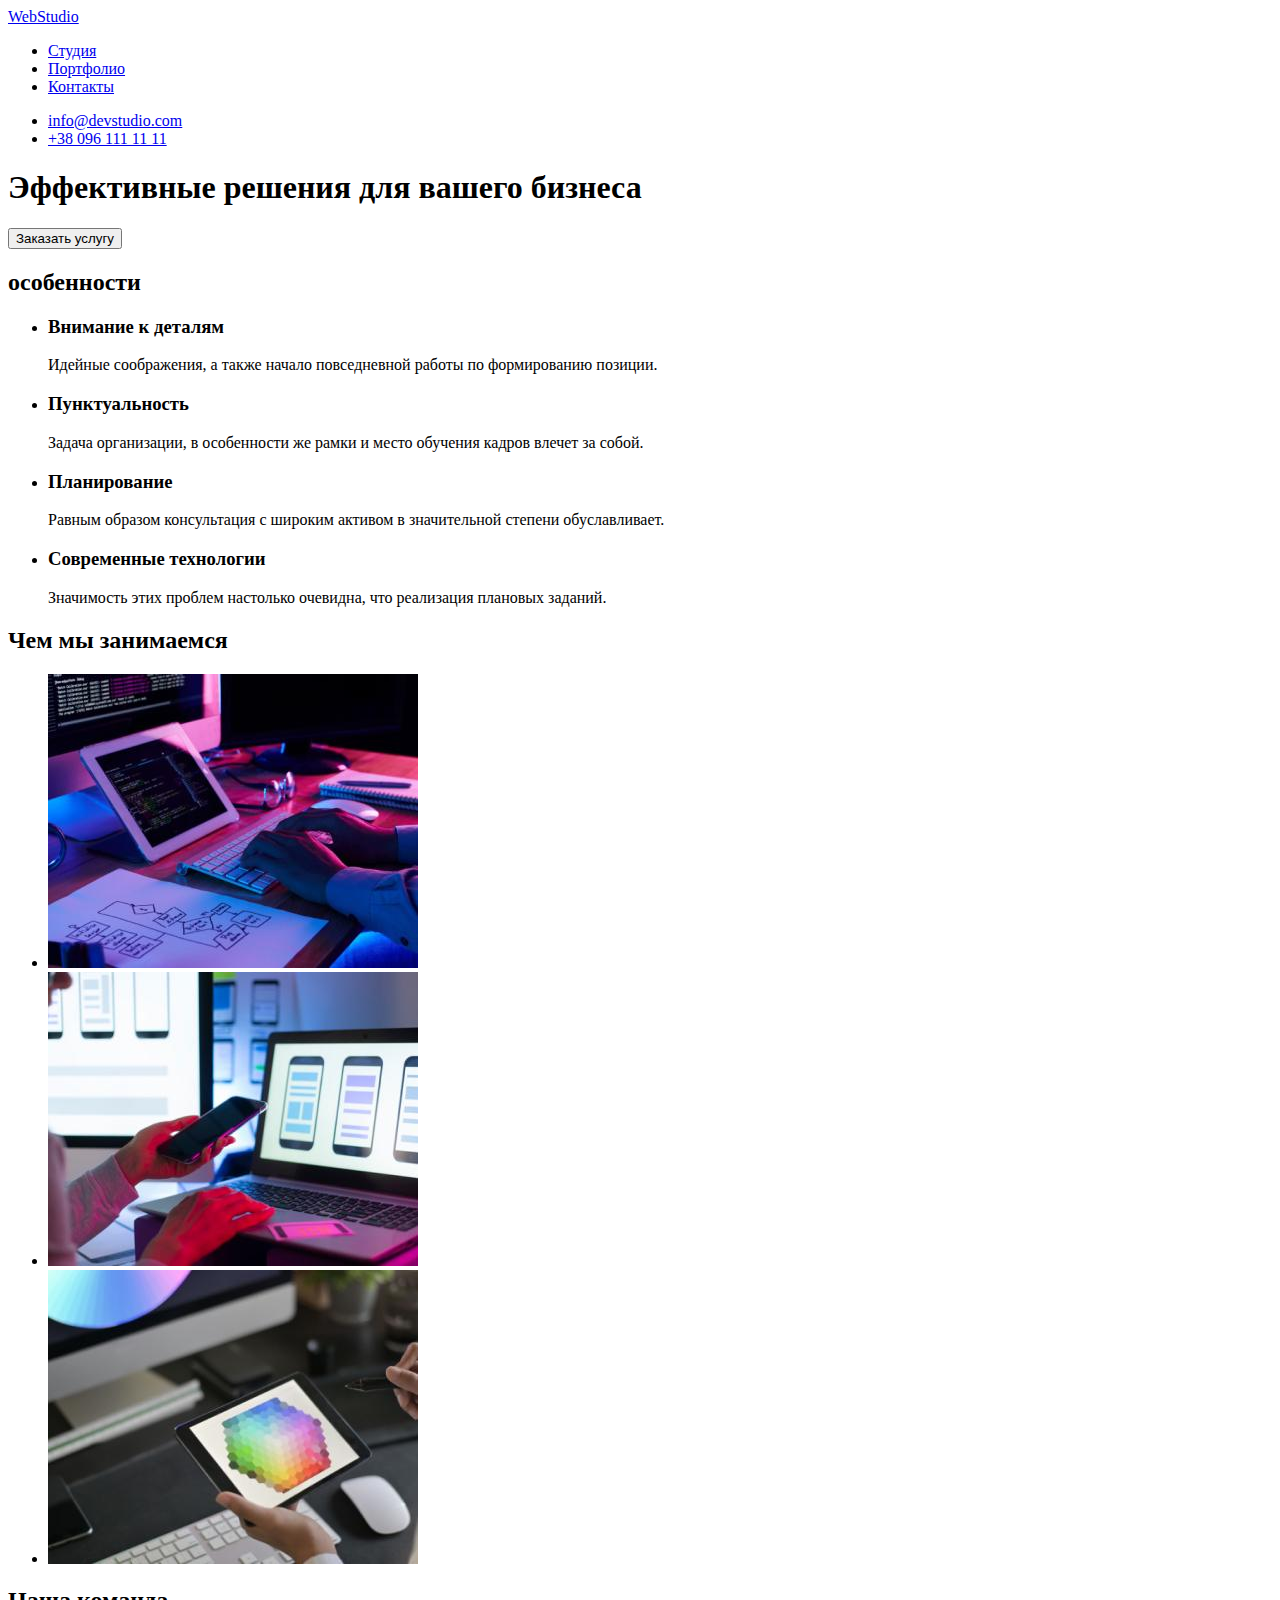
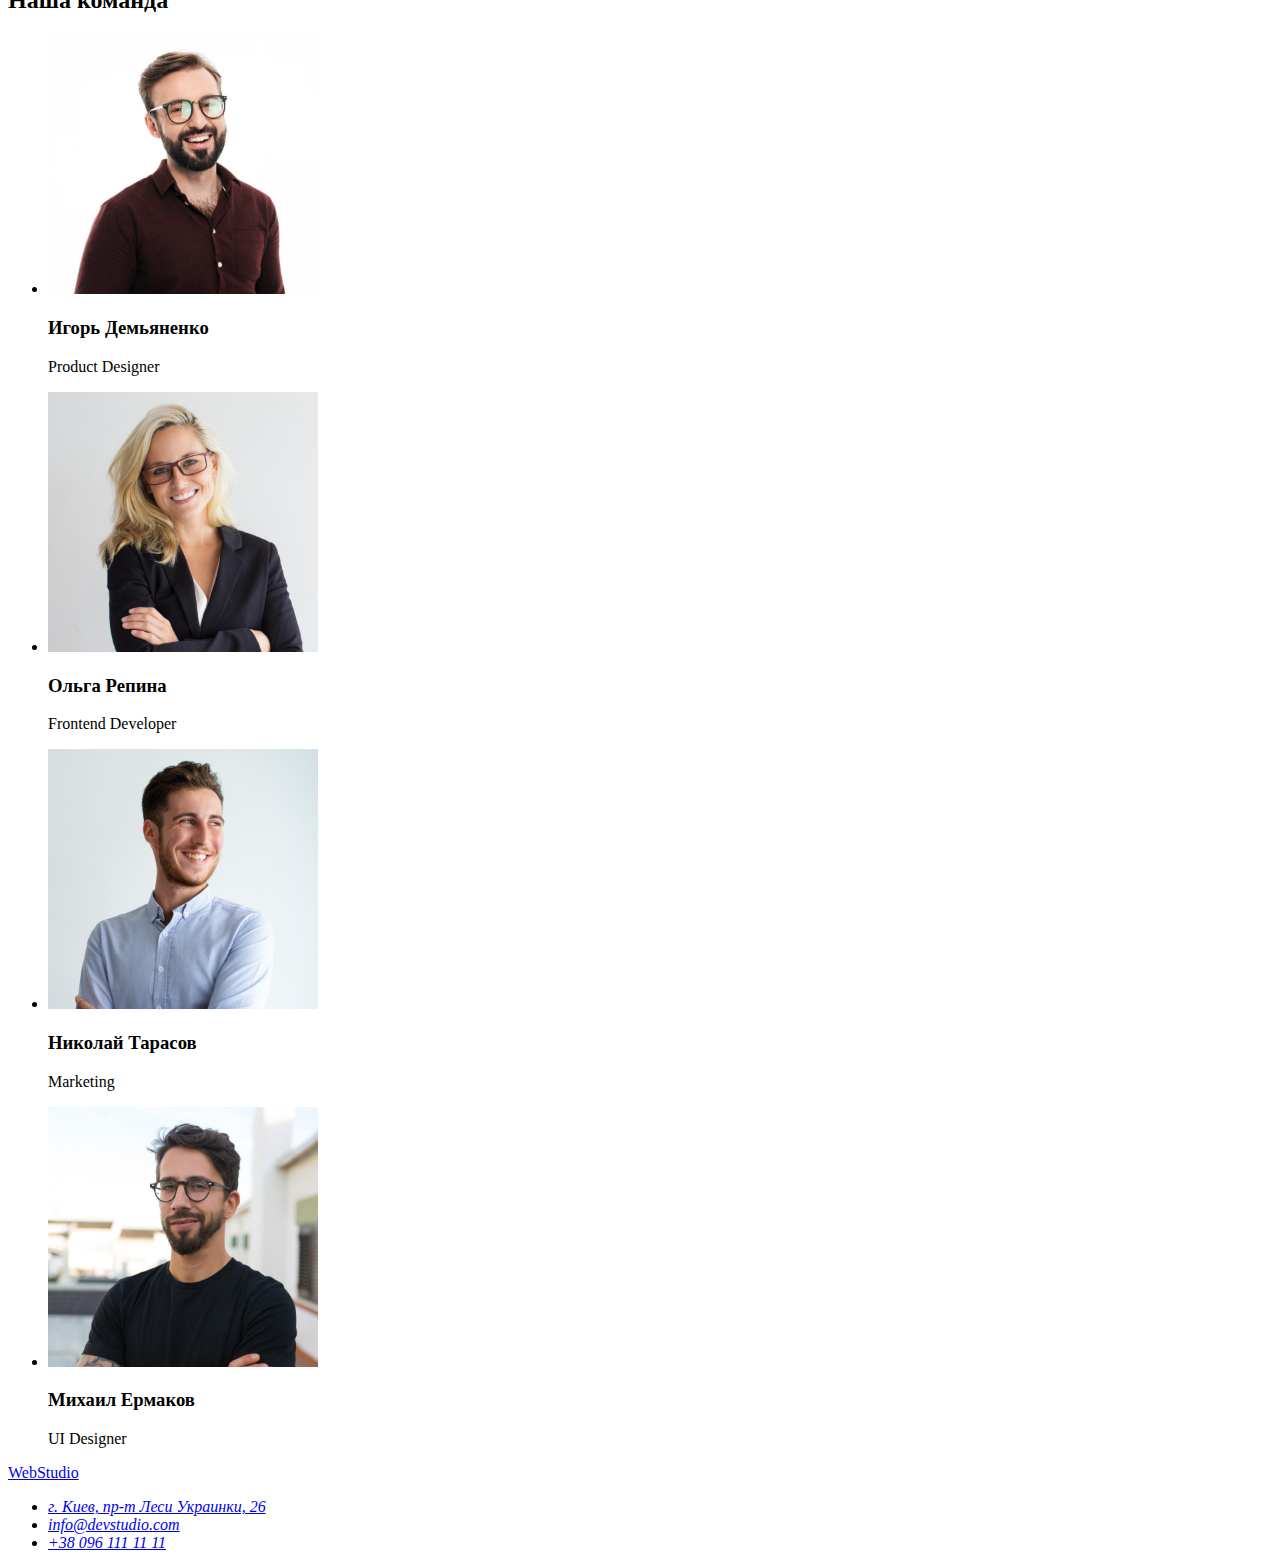
==== index.html @ 1e9b4a6d "Add-hw-1" ====
<!DOCTYPE html>
<html lang="ru">

<head>
    <meta charset="UTF-8">
    <meta http-equiv="X-UA-Compatible" content="IE=edge">
    <meta name="viewport" content="width=device-width, initial-scale=1.0">
    <title>Студия</title>
</head>

<body>
    <header>
        <nav>
            <a href="./index.html" class="logo" lang="en">WebStudio</a>
            <ul>
                <li> <a href="#">Студия</a> </li>
                <li> <a href="#">Портфолио</a> </li>
                <li> <a href="#">Контакты</a> </li>
            </ul>
        </nav>
        <ul>
            <li><a href="mailto:info@devstudio.com">info@devstudio.com</a></li>
            <li><a href="tel:380961111111">+38 096 111 11 11</a></li>
        </ul>
    </header>
    <main>
        <section>
            <h1>Эффективные решения для вашего бизнеса</h1>
            <button type="button" class="button">Заказать услугу</button>
        </section>
        <section>
            <h2>особенности</h2>
            <ul>
                <li>
                    <h3>Внимание к деталям</h3>
                    <p>Идейные соображения, а также начало повседневной работы по формированию позиции.</p>
                </li>
                <li>
                    <h3>Пунктуальность</h3>
                    <p>Задача организации, в особенности же рамки и место обучения кадров влечет за собой.</p>
                </li>
                <li>
                    <h3>Планирование</h3>
                    <p>Равным образом консультация с широким активом в значительной степени обуславливает.</p>
                </li>
                <li>
                    <h3>Современные технологии</h3>
                    <p>Значимость этих проблем настолько очевидна, что реализация плановых заданий.</p>
                </li>
            </ul>
        </section>
        <section>
            <h2>Чем мы занимаемся</h2>
            <ul>
                <li><img src="./img/box_1.jpg" width="370" alt="Сайт под ключ"></li>
                <li><img src="./img/box_2.jpg" width="370" alt="Разработка мобильных приложений"></li>
                <li><img src="./img/box_3.jpg" width="370" alt="Вэб дизайн"></li>
            </ul>
        </section>
        <Section>
            <h2>Наша команда</h2>
            <ul>
                <li>
                    <img src="./img/img.jpg" width="270" alt="Игорь Демьяненко-дизайн проэкт">
                    <h3>Игорь Демьяненко</h3>
                    <p lang="en">Product Designer</p>
                </li>
                <li>
                    <img src="./img/img_1.jpg" width="270" alt="Ольга Репина-фронтенд-разработчик">
                    <h3>Ольга Репина</h3>
                    <p lang="en">Frontend Developer</p>
                </li>
                <li>
                    <img src="./img/img_2.jpg" width="270" alt="Николай Тарасов-маркетинг">
                    <h3>Николай Тарасов</h3>
                    <p lang="en">Marketing</p>
                </li>
                <li>
                    <img src="./img/img_3.jpg" width="270" alt="Михаил Ермаков-дизайнер пользовательского интерфейса">
                    <h3>Михаил Ермаков</h3>
                    <p lang="en">UI Designer</p>
                </li>
            </ul>
        </Section>
    </main>
    <footer>
        <a href="./index.html" class="logo" lang="en"> WebStudio</a>
        <address>
            <ul>
                <li><a href="https://goo.gl/maps/Ztwmh6uLbBfJNppe7" target="_blank">г. Киев, пр-т Леси Украинки, 26</a>
                </li>
                <li><a href="mailto:info@devstudio.com"> info@devstudio.com</a></li>
                <li><a href="tel:380961111111"> +38 096 111 11 11</a></li>
            </ul>
        </address>
    </footer>
</body>

</html>
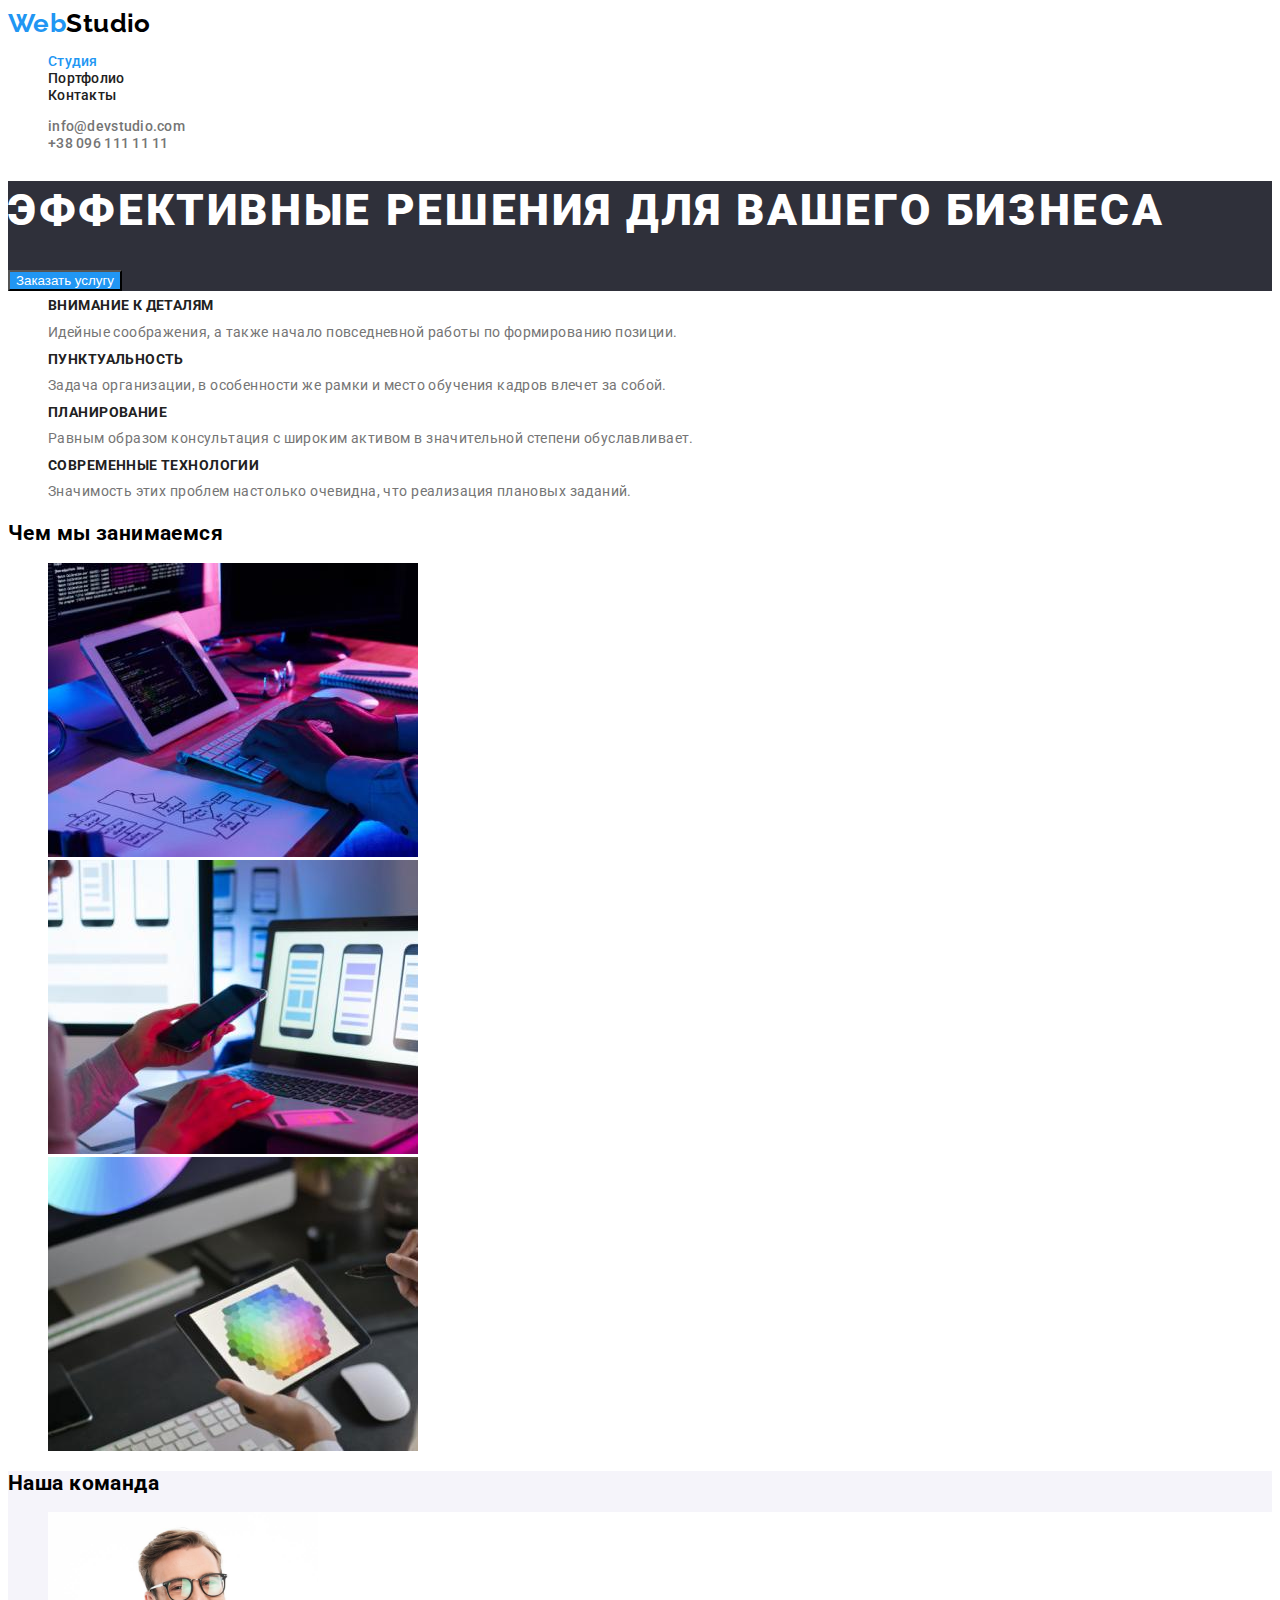
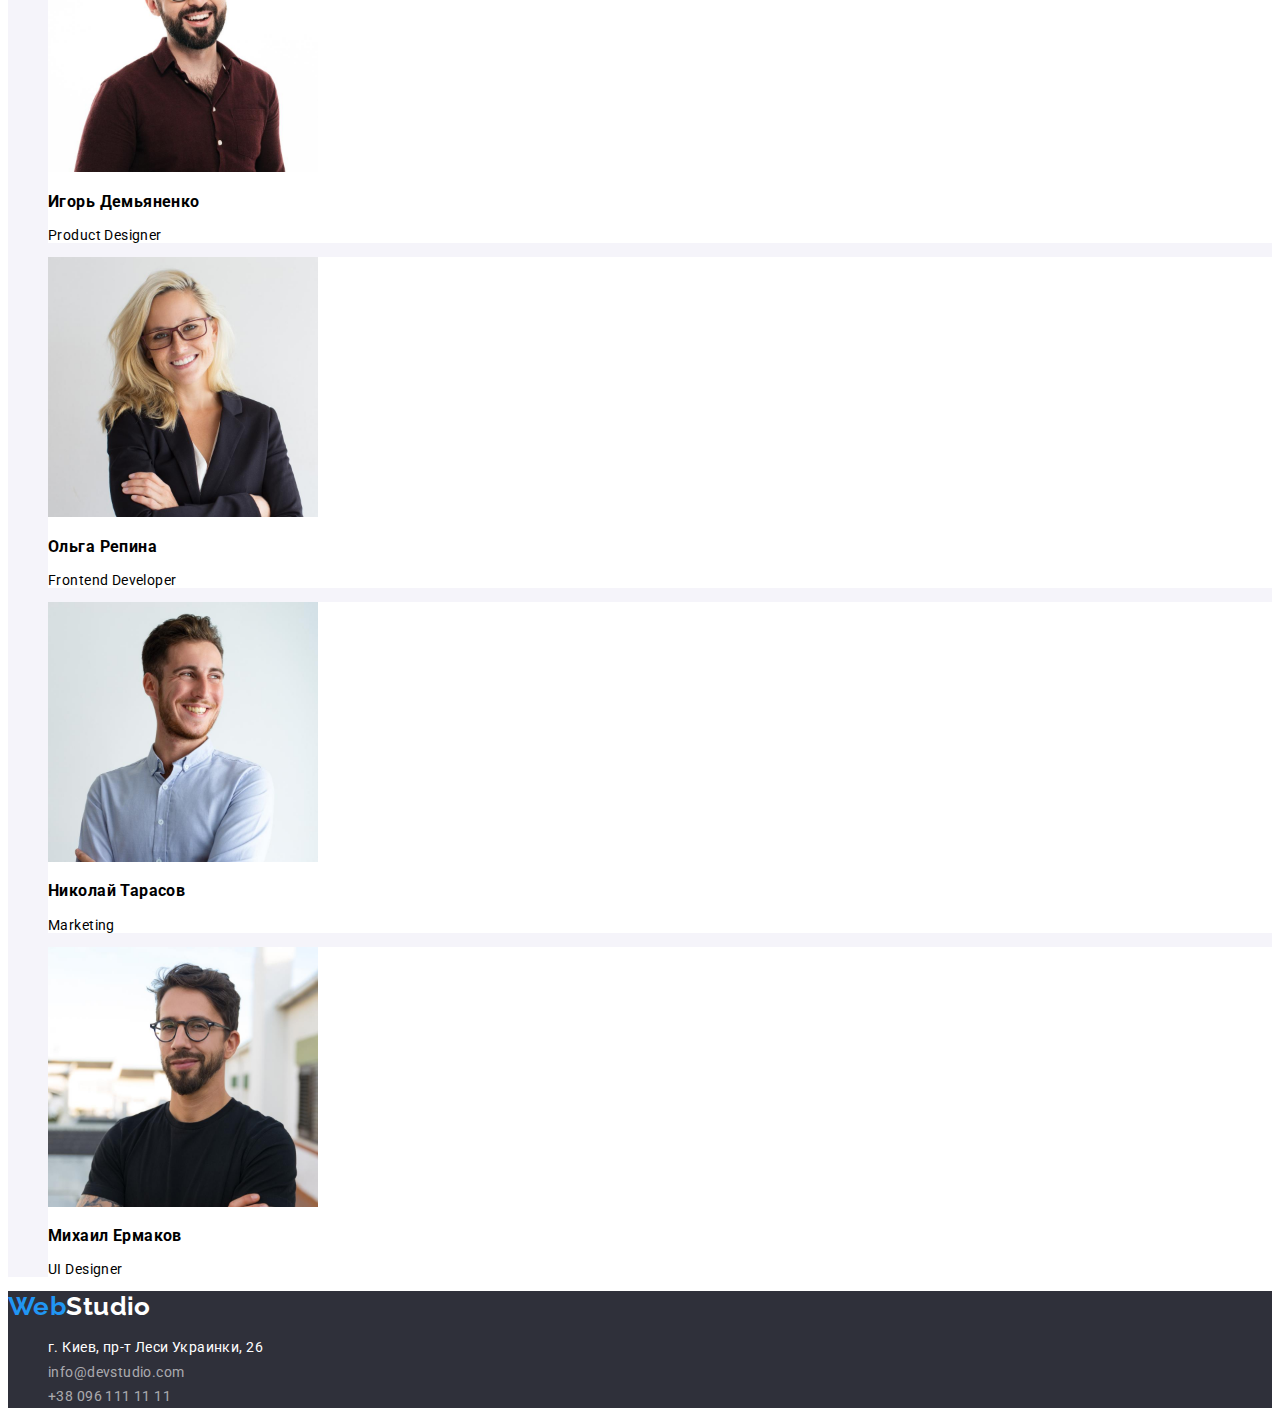
==== commit fe1cd659: "add portfolio and fonts" ====
--- a/index.html
+++ b/index.html
@@ -1,99 +1,119 @@
 <!DOCTYPE html>
 <html lang="ru">
+  <head>
+    <meta charset="UTF-8" />
+    <meta http-equiv="X-UA-Compatible" content="IE=edge" />
+    <meta name="viewport" content="width=device-width, initial-scale=1.0" />
+    <title>Студия</title>
+    <link rel="preconnect" href="https://fonts.googleapis.com" />
+    <link rel="preconnect" href="https://fonts.gstatic.com" crossorigin />
+    <link
+      href="https://fonts.googleapis.com/css2?family=Raleway:wght@700&family=Roboto:wght@400;500;700;900&display=swap"
+      rel="stylesheet"
+    />
+    <link rel="stylesheet" href="./css/styles.css" />
+  </head>
 
-<head>
-    <meta charset="UTF-8">
-    <meta http-equiv="X-UA-Compatible" content="IE=edge">
-    <meta name="viewport" content="width=device-width, initial-scale=1.0">
-    <title>Студия</title>
-</head>
-
-<body>
+  <body>
     <header>
-        <nav>
-            <a href="./index.html" class="logo" lang="en">WebStudio</a>
-            <ul>
-                <li> <a href="#">Студия</a> </li>
-                <li> <a href="#">Портфолио</a> </li>
-                <li> <a href="#">Контакты</a> </li>
-            </ul>
-        </nav>
-        <ul>
-            <li><a href="mailto:info@devstudio.com">info@devstudio.com</a></li>
-            <li><a href="tel:380961111111">+38 096 111 11 11</a></li>
+      <nav>
+        <a href="./index.html" class="logo" lang="en"><span class="logo-web">Web</span>Studio</a>
+        <ul class="link-list">
+          <li><a class="link current" href="./index.html">Студия</a></li>
+          <li><a class="link" href="./portfolio.html">Портфолио</a></li>
+          <li><a class="link" href="#">Контакты</a></li>
         </ul>
+      </nav>
+      <ul class="link-list">
+        <li><a class="link-contact" href="mailto:info@devstudio.com">info@devstudio.com</a></li>
+        <li><a class="link-contact" href="tel:380961111111">+38 096 111 11 11</a></li>
+      </ul>
     </header>
     <main>
-        <section>
-            <h1>Эффективные решения для вашего бизнеса</h1>
-            <button type="button" class="button">Заказать услугу</button>
-        </section>
-        <section>
-            <h2>особенности</h2>
-            <ul>
-                <li>
-                    <h3>Внимание к деталям</h3>
-                    <p>Идейные соображения, а также начало повседневной работы по формированию позиции.</p>
-                </li>
-                <li>
-                    <h3>Пунктуальность</h3>
-                    <p>Задача организации, в особенности же рамки и место обучения кадров влечет за собой.</p>
-                </li>
-                <li>
-                    <h3>Планирование</h3>
-                    <p>Равным образом консультация с широким активом в значительной степени обуславливает.</p>
-                </li>
-                <li>
-                    <h3>Современные технологии</h3>
-                    <p>Значимость этих проблем настолько очевидна, что реализация плановых заданий.</p>
-                </li>
-            </ul>
-        </section>
-        <section>
-            <h2>Чем мы занимаемся</h2>
-            <ul>
-                <li><img src="./img/box_1.jpg" width="370" alt="Сайт под ключ"></li>
-                <li><img src="./img/box_2.jpg" width="370" alt="Разработка мобильных приложений"></li>
-                <li><img src="./img/box_3.jpg" width="370" alt="Вэб дизайн"></li>
-            </ul>
-        </section>
-        <Section>
-            <h2>Наша команда</h2>
-            <ul>
-                <li>
-                    <img src="./img/img.jpg" width="270" alt="Игорь Демьяненко-дизайн проэкт">
-                    <h3>Игорь Демьяненко</h3>
-                    <p lang="en">Product Designer</p>
-                </li>
-                <li>
-                    <img src="./img/img_1.jpg" width="270" alt="Ольга Репина-фронтенд-разработчик">
-                    <h3>Ольга Репина</h3>
-                    <p lang="en">Frontend Developer</p>
-                </li>
-                <li>
-                    <img src="./img/img_2.jpg" width="270" alt="Николай Тарасов-маркетинг">
-                    <h3>Николай Тарасов</h3>
-                    <p lang="en">Marketing</p>
-                </li>
-                <li>
-                    <img src="./img/img_3.jpg" width="270" alt="Михаил Ермаков-дизайнер пользовательского интерфейса">
-                    <h3>Михаил Ермаков</h3>
-                    <p lang="en">UI Designer</p>
-                </li>
-            </ul>
-        </Section>
+      <section class="background-decision">
+        <h1 class="heading">Эффективные решения для вашего бизнеса</h1>
+        <button type="button" class="button">Заказать услугу</button>
+      </section>
+      <section>
+        <h2 hidden>особенности</h2>
+        <ul class="text-peculiarities">
+          <li>
+            <h3 class="title-peculiarities">Внимание к деталям</h3>
+            <p>Идейные соображения, а также начало повседневной работы по формированию позиции.</p>
+          </li>
+          <li>
+            <h3 class="title-peculiarities">Пунктуальность</h3>
+            <p>
+              Задача организации, в особенности же рамки и место обучения кадров влечет за собой.
+            </p>
+          </li>
+          <li>
+            <h3 class="title-peculiarities">Планирование</h3>
+            <p>
+              Равным образом консультация с широким активом в значительной степени обуславливает.
+            </p>
+          </li>
+          <li>
+            <h3 class="title-peculiarities">Современные технологии</h3>
+            <p>Значимость этих проблем настолько очевидна, что реализация плановых заданий.</p>
+          </li>
+        </ul>
+      </section>
+      <section>
+        <h2>Чем мы занимаемся</h2>
+        <ul class="our-work">
+          <li><img src="./img/box_1.jpg" width="370" alt="Сайт под ключ" /></li>
+          <li><img src="./img/box_2.jpg" width="370" alt="Разработка мобильных приложений" /></li>
+          <li><img src="./img/box_3.jpg" width="370" alt="Вэб дизайн" /></li>
+        </ul>
+      </section>
+      <section class="background-team">
+        <h2>Наша команда</h2>
+        <ul class="cards-team">
+          <li class="background-card-team">
+            <img src="./img/img.jpg" width="270" alt="Игорь Демьяненко-дизайн проэкт" />
+            <h3>Игорь Демьяненко</h3>
+            <p lang="en">Product Designer</p>
+          </li>
+          <li class="background-card-team">
+            <img src="./img/img_1.jpg" width="270" alt="Ольга Репина-фронтенд-разработчик" />
+            <h3>Ольга Репина</h3>
+            <p lang="en">Frontend Developer</p>
+          </li>
+          <li class="background-card-team">
+            <img src="./img/img_2.jpg" width="270" alt="Николай Тарасов-маркетинг" />
+            <h3>Николай Тарасов</h3>
+            <p lang="en">Marketing</p>
+          </li>
+          <li class="background-card-team">
+            <img
+              src="./img/img_3.jpg"
+              width="270"
+              alt="Михаил Ермаков-дизайнер пользовательского интерфейса"
+            />
+            <h3>Михаил Ермаков</h3>
+            <p lang="en">UI Designer</p>
+          </li>
+        </ul>
+      </section>
     </main>
-    <footer>
-        <a href="./index.html" class="logo" lang="en"> WebStudio</a>
-        <address>
-            <ul>
-                <li><a href="https://goo.gl/maps/Ztwmh6uLbBfJNppe7" target="_blank">г. Киев, пр-т Леси Украинки, 26</a>
-                </li>
-                <li><a href="mailto:info@devstudio.com"> info@devstudio.com</a></li>
-                <li><a href="tel:380961111111"> +38 096 111 11 11</a></li>
-            </ul>
-        </address>
+    <footer class="background-decision">
+      <a href="./index.html" class="logo-footer" lang="en"
+        ><span class="logo-web">Web</span>Studio</a
+      >
+      <address>
+        <ul class="link-list">
+          <li>
+            <a class="link-address" href="https://goo.gl/maps/Ztwmh6uLbBfJNppe7" target="_blank"
+              >г. Киев, пр-т Леси Украинки, 26</a
+            >
+          </li>
+          <li>
+            <a class="link-list-contact" href="mailto:info@devstudio.com"> info@devstudio.com</a>
+          </li>
+          <li><a class="link-list-contact" href="tel:380961111111"> +38 096 111 11 11</a></li>
+        </ul>
+      </address>
     </footer>
-</body>
-
-</html>+  </body>
+</html>
--- a/css/styles.css
+++ b/css/styles.css
@@ -0,0 +1,180 @@
+:root {
+  --brand-color: #2196f3;
+  --hever-button-color: #188ce8;
+  --color-background: #2f303a;
+  --color-background-team: #f5f4fa;
+  --background-card-team: #ffffff;
+  --main-text-color: #212121;
+  --second-text-color: #757575;
+  --contact-text: #ffffff99;
+}
+
+body {
+  font-family: 'Roboto', 'Raleway';
+  letter-spacing: 0.03em;
+  background-color: #ffffff;
+  font-size: 14px;
+  /* Как задать цвет шрифта color: #212121; */
+}
+.background-decision {
+  background-color: var(--color-background);
+}
+
+.background-team {
+  background-color: var(--color-background-team);
+}
+
+.background-card-team {
+  background-color: var(--background-card-team);
+}
+
+.logo {
+  font-family: 'Raleway';
+  font-style: normal;
+  font-weight: 700;
+  font-size: 26px;
+  line-height: 1.19;
+  text-decoration: none;
+  color: #000000;
+}
+
+.logo-web,
+.studio-current :active {
+  color: var(--brand-color);
+}
+
+.logo-footer {
+  font-family: 'Raleway';
+  font-style: normal;
+  font-weight: 700;
+  font-size: 26px;
+  line-height: 1.19;
+  text-decoration: none;
+  color: var(--background-card-team);
+}
+
+.heading {
+  font-weight: 900;
+  font-size: 44px;
+  line-height: 1.36;
+  letter-spacing: 0.06em;
+  text-transform: uppercase;
+  color: var(--background-card-team);
+}
+
+.link {
+  font-weight: 500;
+  font-size: 14px;
+  line-height: 1.14;
+  color: var(--main-text-color);
+  letter-spacing: 0.02em;
+  text-decoration: none;
+}
+
+.current {
+  color: var(--brand-color);
+}
+
+.link-contact {
+  font-weight: 500;
+  font-size: 14px;
+  line-height: 1.14;
+  letter-spacing: 0.02em;
+  color: var(--second-text-color);
+  text-decoration: none;
+}
+
+.link-list :hover,
+.link-list :focus {
+  color: var(--brand-color);
+}
+
+.link-address {
+  font-weight: 400;
+  font-size: 14px;
+  line-height: 1.71;
+  color: var(--background-card-team);
+  font-style: normal;
+  text-decoration: none;
+}
+
+.link-list-contact {
+  font-weight: 400;
+  font-size: 14px;
+  line-height: 24px;
+  color: #ffffff99;
+  font-style: normal;
+  text-decoration: none;
+}
+
+.button {
+  background: var(--brand-color);
+  color: var(--background-card-team);
+}
+
+.button:hover {
+  background: var(--hever-button-color);
+}
+
+/* Особенности */
+
+.title-peculiarities {
+  font-weight: 700;
+  font-size: 14px;
+  line-height: 1.14px;
+  text-transform: uppercase;
+  color: var(--main-text-color);
+}
+
+.text-peculiarities {
+  font-weight: 400;
+  font-size: 14px;
+  line-height: 1.71;
+  color: #757575;
+}
+
+.link-list,
+.text-peculiarities,
+.our-work,
+.cards-team,
+.filter,
+.cards {
+  list-style-type: none;
+}
+
+.button-filter {
+  font-weight: 500;
+  font-size: 16px;
+  line-height: 1.62;
+  letter-spacing: 0.03em;
+  color: var(--main-text-color);
+  background: var(--color-background-team);
+  border: none;
+  cursor: pointer;
+}
+
+.button-all {
+  background-color: var(--brand-color);
+  color: var(--background-card-team);
+}
+.button-filter:hover,
+.button-filter:focus {
+  background-color: var(--hever-button-color);
+}
+
+.title-cards {
+  font-style: normal;
+  font-weight: 700;
+  font-size: 18px;
+  line-height: 2;
+  letter-spacing: 0.06em;
+  color: var(--main-text-color);
+}
+
+.text-card {
+  font-weight: 400;
+  font-size: 16px;
+  line-height: 1.87;
+  letter-spacing: 0.03em;
+  color: var(--second-text-color);
+}
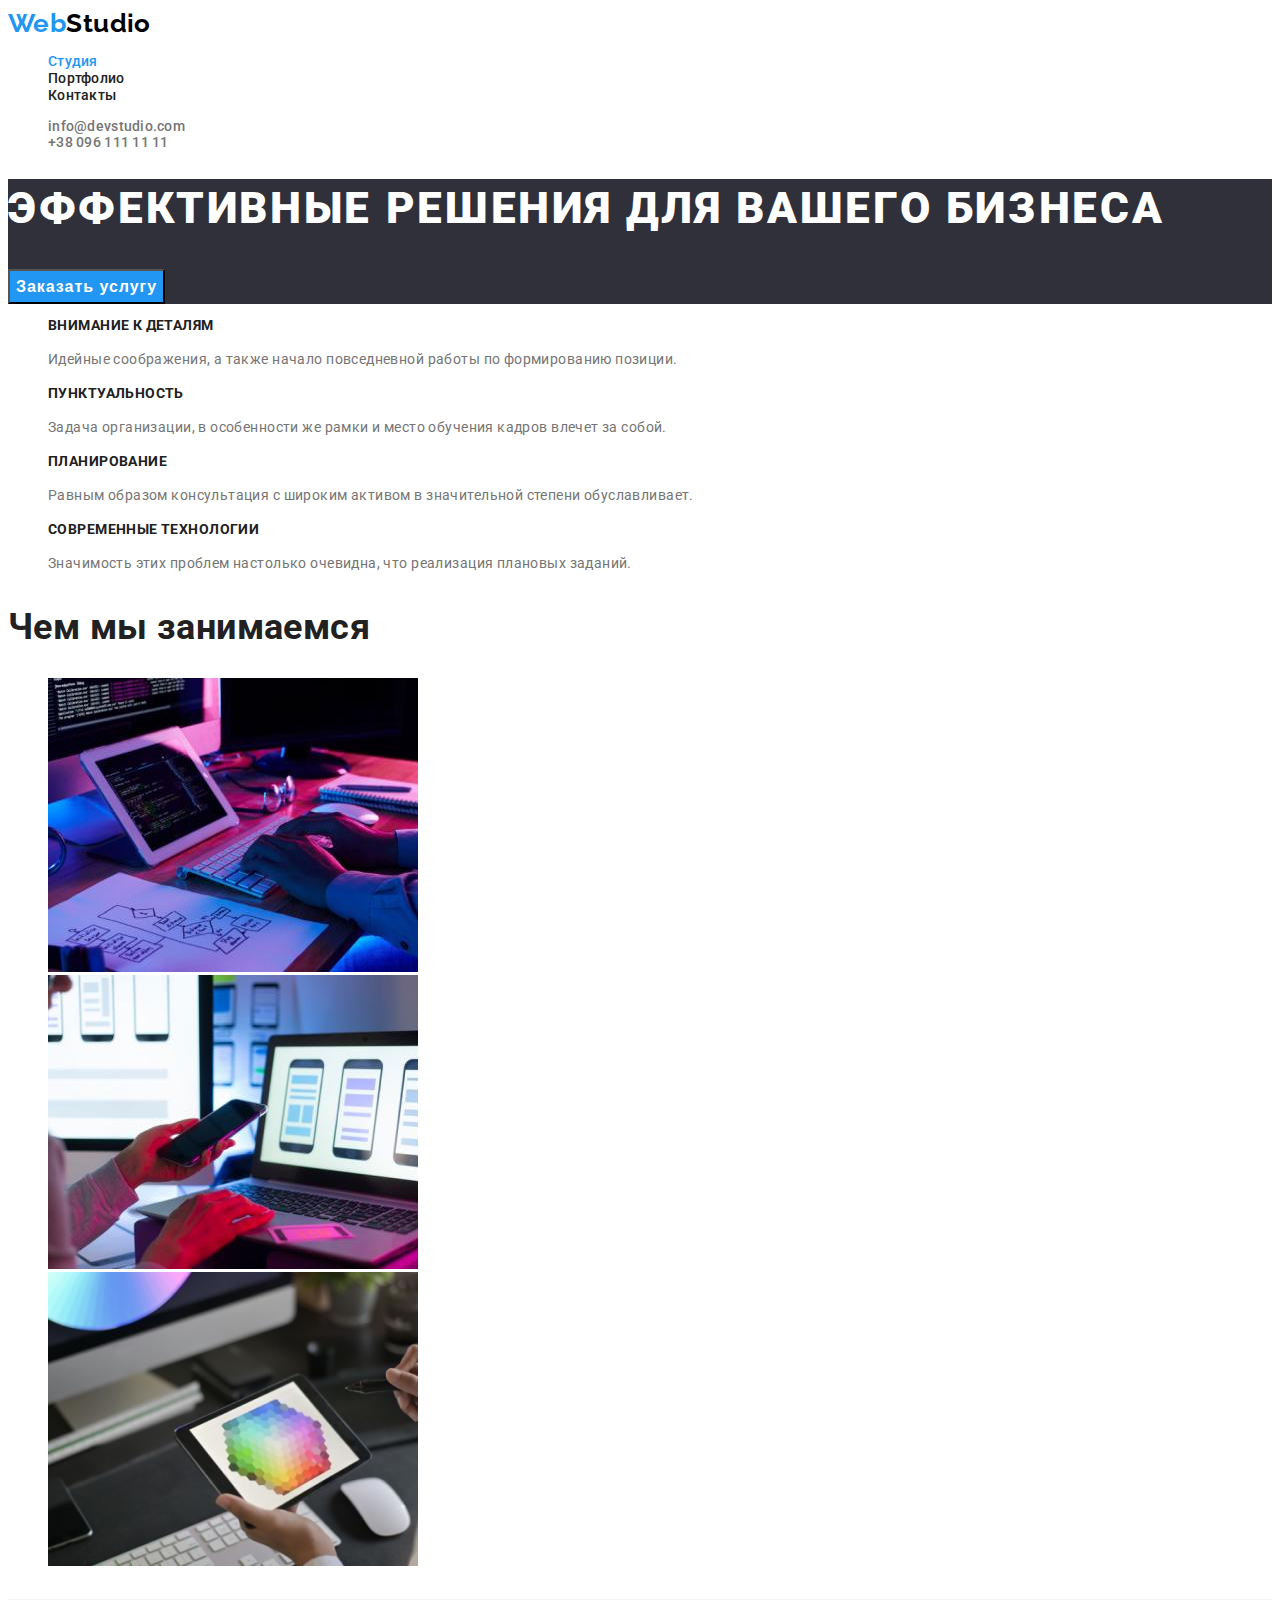
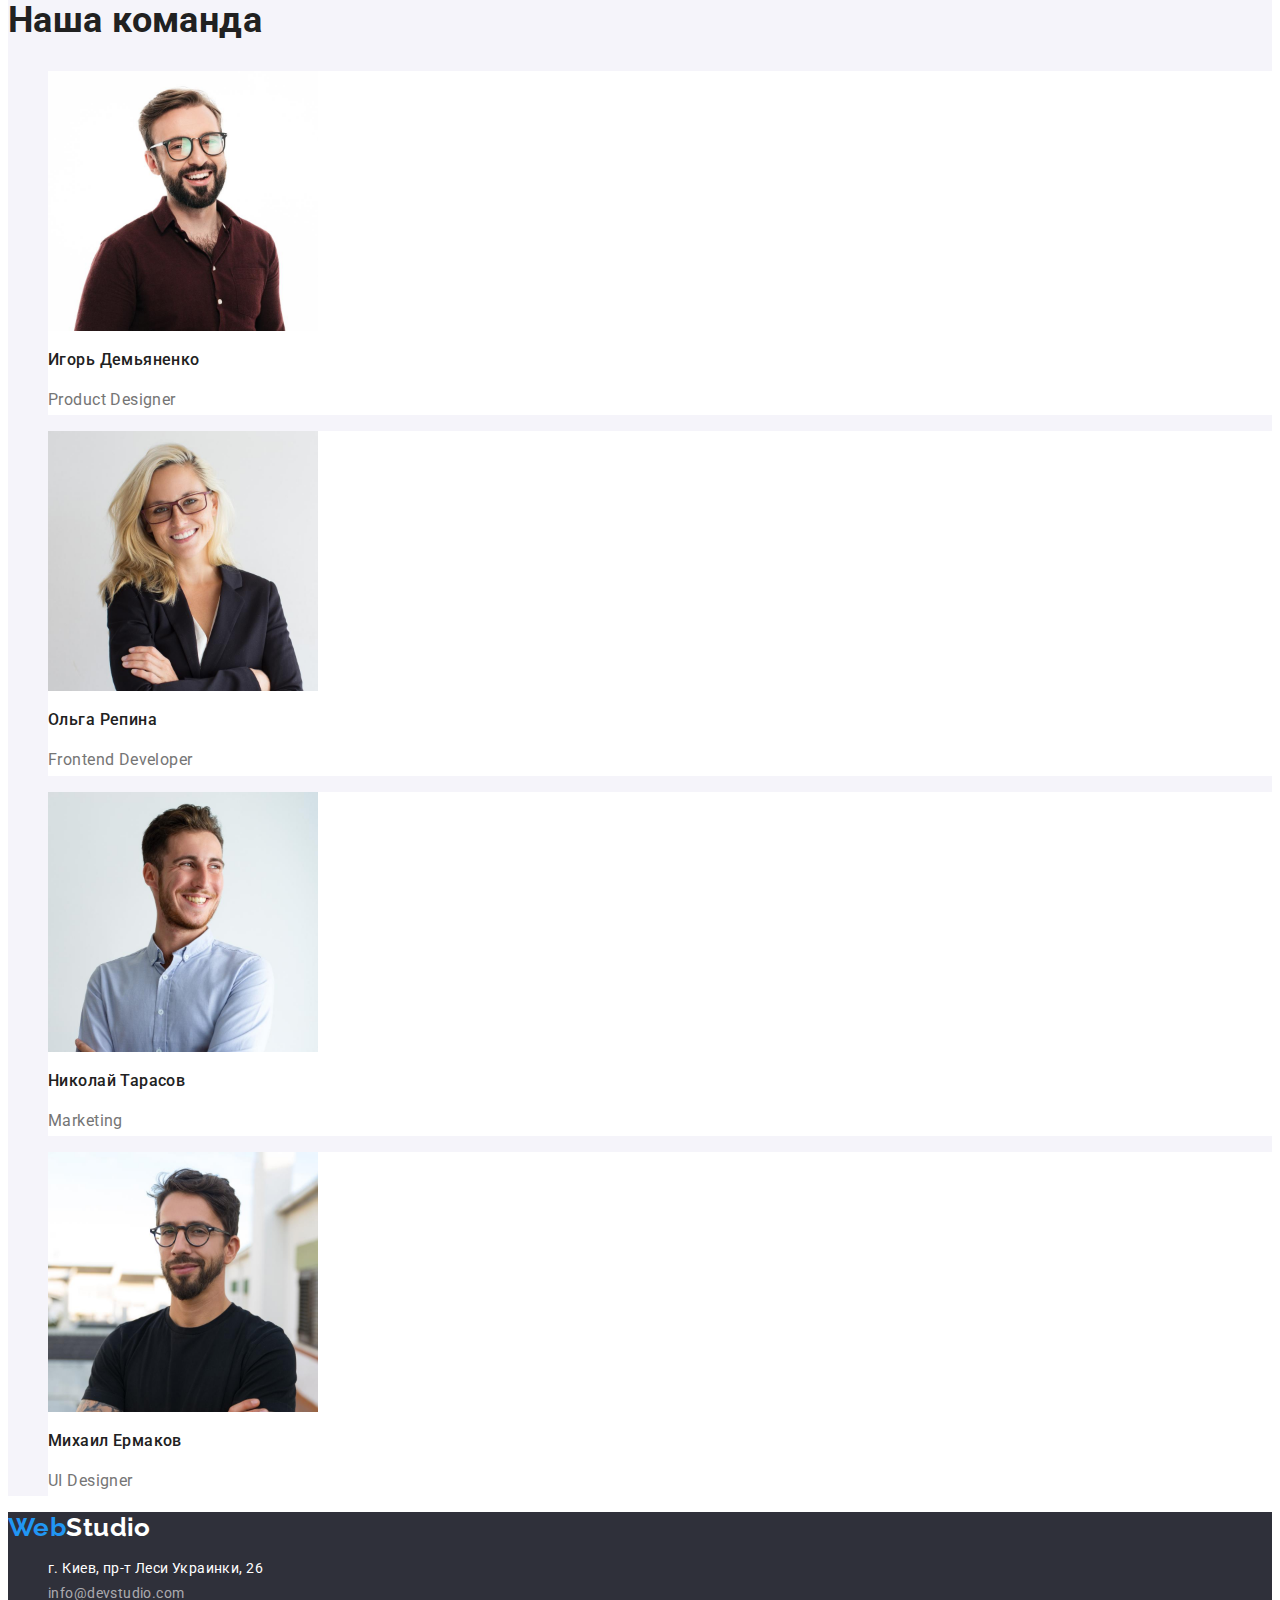
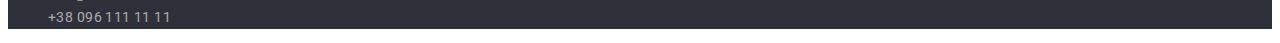
==== commit 43ab4ac9: "add styles" ====
--- a/index.html
+++ b/index.html
@@ -18,72 +18,79 @@
     <header>
       <nav>
         <a href="./index.html" class="logo" lang="en"><span class="logo-web">Web</span>Studio</a>
-        <ul class="link-list">
+        <ul class="link-list point">
           <li><a class="link current" href="./index.html">Студия</a></li>
           <li><a class="link" href="./portfolio.html">Портфолио</a></li>
           <li><a class="link" href="#">Контакты</a></li>
         </ul>
       </nav>
-      <ul class="link-list">
-        <li><a class="link-contact" href="mailto:info@devstudio.com">info@devstudio.com</a></li>
-        <li><a class="link-contact" href="tel:380961111111">+38 096 111 11 11</a></li>
+      <ul class="link-contakt point">
+        <li>
+          <a class="contact list-contact" href="mailto:info@devstudio.com">info@devstudio.com</a>
+        </li>
+        <li><a class="contact list-contact" href="tel:380961111111">+38 096 111 11 11</a></li>
       </ul>
     </header>
+
     <main>
       <section class="background-decision">
         <h1 class="heading">Эффективные решения для вашего бизнеса</h1>
         <button type="button" class="button">Заказать услугу</button>
       </section>
       <section>
-        <h2 hidden>особенности</h2>
-        <ul class="text-peculiarities">
+        <h2 class="visually-hidden">особенности</h2>
+        <ul class="point">
           <li>
             <h3 class="title-peculiarities">Внимание к деталям</h3>
-            <p>Идейные соображения, а также начало повседневной работы по формированию позиции.</p>
+            <p class="text-peculiarities">
+              Идейные соображения, а также начало повседневной работы по формированию позиции.
+            </p>
           </li>
           <li>
             <h3 class="title-peculiarities">Пунктуальность</h3>
-            <p>
+            <p class="text-peculiarities">
               Задача организации, в особенности же рамки и место обучения кадров влечет за собой.
             </p>
           </li>
           <li>
             <h3 class="title-peculiarities">Планирование</h3>
-            <p>
+            <p class="text-peculiarities">
               Равным образом консультация с широким активом в значительной степени обуславливает.
             </p>
           </li>
           <li>
             <h3 class="title-peculiarities">Современные технологии</h3>
-            <p>Значимость этих проблем настолько очевидна, что реализация плановых заданий.</p>
+            <p class="text-peculiarities">
+              Значимость этих проблем настолько очевидна, что реализация плановых заданий.
+            </p>
           </li>
         </ul>
       </section>
       <section>
-        <h2>Чем мы занимаемся</h2>
-        <ul class="our-work">
+        <h2 class="title-litle">Чем мы занимаемся</h2>
+        <ul class="our-work point">
           <li><img src="./img/box_1.jpg" width="370" alt="Сайт под ключ" /></li>
           <li><img src="./img/box_2.jpg" width="370" alt="Разработка мобильных приложений" /></li>
           <li><img src="./img/box_3.jpg" width="370" alt="Вэб дизайн" /></li>
         </ul>
       </section>
       <section class="background-team">
-        <h2>Наша команда</h2>
-        <ul class="cards-team">
+        <h2 class="title-litle">Наша команда</h2>
+        <ul class="cards-team point">
           <li class="background-card-team">
             <img src="./img/img.jpg" width="270" alt="Игорь Демьяненко-дизайн проэкт" />
-            <h3>Игорь Демьяненко</h3>
-            <p lang="en">Product Designer</p>
+            <h3 class="title-very-small">Игорь Демьяненко</h3>
+            <p class="subtitle" lang="en">Product Designer</p>
           </li>
           <li class="background-card-team">
             <img src="./img/img_1.jpg" width="270" alt="Ольга Репина-фронтенд-разработчик" />
-            <h3>Ольга Репина</h3>
-            <p lang="en">Frontend Developer</p>
+            <h3 class="title-very-small">Ольга Репина</h3>
+            <p class="subtitle" lang="en">Frontend Developer</p>
           </li>
           <li class="background-card-team">
             <img src="./img/img_2.jpg" width="270" alt="Николай Тарасов-маркетинг" />
-            <h3>Николай Тарасов</h3>
-            <p lang="en">Marketing</p>
+            <h3 class="title-very-small">Николай Тарасов</h3>
+            <p class="subtitle" lang="en">Marketing</p>
           </li>
           <li class="background-card-team">
             <img
@@ -91,27 +98,28 @@
               width="270"
               alt="Михаил Ермаков-дизайнер пользовательского интерфейса"
             />
-            <h3>Михаил Ермаков</h3>
-            <p lang="en">UI Designer</p>
+            <h3 class="title-very-small">Михаил Ермаков</h3>
+            <p class="subtitle" lang="en">UI Designer</p>
           </li>
         </ul>
       </section>
     </main>
+
     <footer class="background-decision">
       <a href="./index.html" class="logo-footer" lang="en"
         ><span class="logo-web">Web</span>Studio</a
       >
       <address>
-        <ul class="link-list">
+        <ul class="link-list point">
           <li>
             <a class="link-address" href="https://goo.gl/maps/Ztwmh6uLbBfJNppe7" target="_blank"
               >г. Киев, пр-т Леси Украинки, 26</a
             >
           </li>
           <li>
-            <a class="link-list-contact" href="mailto:info@devstudio.com"> info@devstudio.com</a>
+            <a class="contact" href="mailto:info@devstudio.com"> info@devstudio.com</a>
           </li>
-          <li><a class="link-list-contact" href="tel:380961111111"> +38 096 111 11 11</a></li>
+          <li><a class="contact" href="tel:380961111111"> +38 096 111 11 11</a></li>
         </ul>
       </address>
     </footer>
--- a/css/styles.css
+++ b/css/styles.css
@@ -12,9 +12,9 @@
 body {
   font-family: 'Roboto', 'Raleway';
   letter-spacing: 0.03em;
-  background-color: #ffffff;
-  font-size: 14px;
-  /* Как задать цвет шрифта color: #212121; */
+  background-color: var(--background-card-team);
+  font-size: 14px;
+  color: var(--main-text-color);
 }
 .background-decision {
   background-color: var(--color-background);
@@ -71,34 +71,16 @@
   text-decoration: none;
 }
 
+.link:hover,
+.link:focus {
+  color: var(--brand-color);
+}
+
 .current {
   color: var(--brand-color);
 }
 
-.link-contact {
-  font-weight: 500;
-  font-size: 14px;
-  line-height: 1.14;
-  letter-spacing: 0.02em;
-  color: var(--second-text-color);
-  text-decoration: none;
-}
-
-.link-list :hover,
-.link-list :focus {
-  color: var(--brand-color);
-}
-
-.link-address {
-  font-weight: 400;
-  font-size: 14px;
-  line-height: 1.71;
-  color: var(--background-card-team);
-  font-style: normal;
-  text-decoration: none;
-}
-
-.link-list-contact {
+.contact {
   font-weight: 400;
   font-size: 14px;
   line-height: 24px;
@@ -107,7 +89,53 @@
   text-decoration: none;
 }
 
+.contact:hover,
+.contact:focus {
+  color: var(--brand-color);
+}
+
+.link-address {
+  font-weight: 400;
+  font-size: 14px;
+  line-height: 1.71;
+  color: var(--background-card-team);
+  font-style: normal;
+  text-decoration: none;
+}
+
+/* контакты шапка */
+.list-contact {
+  font-weight: 500;
+  font-size: 14px;
+  line-height: 16px;
+  letter-spacing: 0.02em;
+  color: #757575;
+}
+
+.title-litle {
+  /* font-weight: 700; */
+  font-size: 36px;
+  line-height: 1.17;
+}
+
+.title-very-small {
+  font-weight: 500;
+  font-size: 16px;
+  line-height: 1.19;
+}
+
+.subtitle {
+  font-weight: 400;
+  font-size: 16px;
+  line-height: 1.9;
+  color: var(--second-text-color);
+}
+
 .button {
+  font-weight: 700;
+  font-size: 16px;
+  line-height: 1.87;
+  letter-spacing: 0.06em;
   background: var(--brand-color);
   color: var(--background-card-team);
 }
@@ -121,7 +149,7 @@
 .title-peculiarities {
   font-weight: 700;
   font-size: 14px;
-  line-height: 1.14px;
+  line-height: 1.14;
   text-transform: uppercase;
   color: var(--main-text-color);
 }
@@ -130,15 +158,10 @@
   font-weight: 400;
   font-size: 14px;
   line-height: 1.71;
-  color: #757575;
-}
-
-.link-list,
-.text-peculiarities,
-.our-work,
-.cards-team,
-.filter,
-.cards {
+  color: var(--second-text-color);
+}
+/* удаление маркера */
+.point {
   list-style-type: none;
 }
 
@@ -157,9 +180,11 @@
   background-color: var(--brand-color);
   color: var(--background-card-team);
 }
+
 .button-filter:hover,
 .button-filter:focus {
   background-color: var(--hever-button-color);
+  color: var(--background-card-team);
 }
 
 .title-cards {
@@ -178,3 +203,16 @@
   letter-spacing: 0.03em;
   color: var(--second-text-color);
 }
+
+.visually-hidden {
+  position: absolute;
+  width: 1px;
+  height: 1px;
+  margin: -1px;
+  border: 0;
+  padding: 0;
+  white-space: nowrap;
+  clip-path: inset(100%);
+  clip: rect(0 0 0 0);
+  overflow: hidden;
+}
